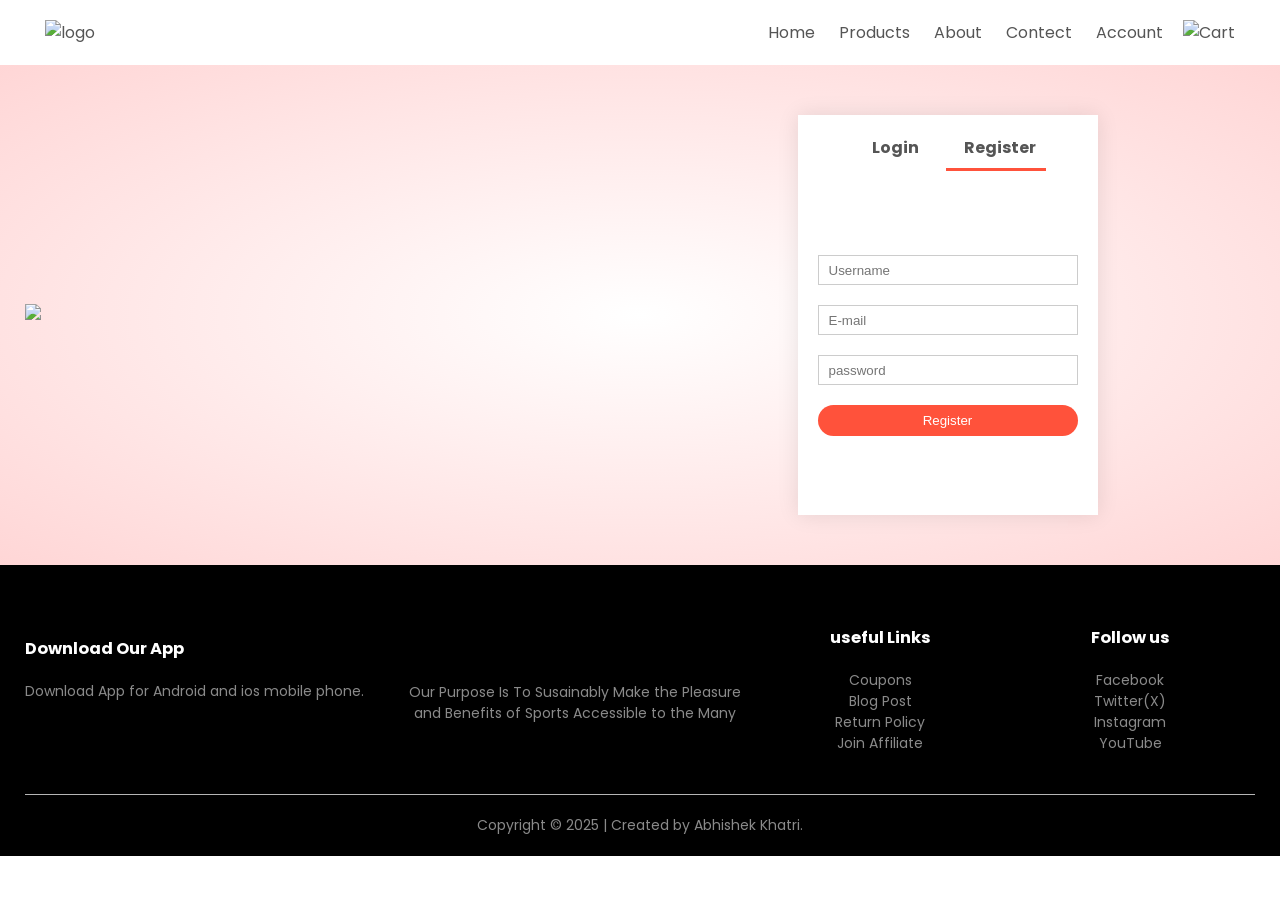
==== account.html @ 4558f69d "Red Store Website" ====
<!DOCTYPE html>
<html lang="en">

<head>
    <meta charset="UTF-8">
    <meta name="viewport" content="width=device-width, initial-scale=1.0">
    <link rel="stylesheet" href="style.css">
    <title> All Products - RedStore </title>

    <!------------------------ Font Link | Google Font ----------------------------->

    <link rel="preconnect" href="https://fonts.googleapis.com">
    <link rel="preconnect" href="https://fonts.gstatic.com" crossorigin>
    <link href="https://fonts.googleapis.com/css2?family=Poppins:wght@300;400;500;600;700&display=swap"
        rel="stylesheet">
    <link rel="stylesheet" href="https://cdnjs.cloudflare.com/ajax/libs/font-awesome/6.7.2/css/all.min.css">
</head>

<body>

    <div class="container">
        <div class="navbar">
            <div class="logo">
                <a href="index.html"><img src="../Ecommerce/image/logo.png" alt="logo" width="125px"></a>
            </div>
            <nav>
                <ul id="MenuItem">
                    <li><a href="index.html">Home</a></li>
                    <li><a href="product.html">Products</a></li>
                    <li><a href="#">About</a></li>
                    <li><a href="#">Contect</a></li>
                    <li><a href="account.html">Account</a></li>
                </ul>
            </nav>
           <a href="cart.html"> <img src="../Ecommerce/image/cart.png" alt="Cart" width="30px" height="30px"></a>
            <img src="../Ecommerce/image/menu.png" alt="menu" class="menu-icon" onclick="menutoggle()">
        </div>
    </div>
    <!-- -------------------------------Account page--------------------------------- -->

    <div class="account-page">
        <div class="container">
            <div class="row">
                <div class="col-2">
                    <img src="../Ecommerce/image/image1.png" width="100%">
                </div>

                <div class="col-2">
                    <div class="form-container">
                        <div class="form-btn">
                            <span onclick="login()">Login</span>
                            <span onclick="register()">Register</span>
                            <hr id="Indicator">
                        </div>

                        <form id="loginForm">
                            <input type="text " placeholder="Username">
                            <input type="password" placeholder="password">
                            <button tyle="Submit" class="btn">Login</button>
                            <a href="">Forgot Password</a>
                        </form>
                        <form id="regForm">
                            <input type="text " placeholder="Username">
                            <input type="email" placeholder="E-mail">
                            <input type="password" placeholder="password">
                            <button tyle="Submit" class="btn">Register</button>
                        </form>
                    </div>
                </div>
            </div>
        </div>
    </div>

    <!------------------------------------ Footer -------------------------------------->

    <div class="footer">
        <div class="container">
            <div class="row">
                <div class="footer-col-1">
                    <h3>Download Our App</h3>
                    <p>Download App for Android and ios mobile phone.</p>
                    <div class="app-logo">
                        <img src="../Ecommerce/image/play-store.png" alt="">
                        <img src="../Ecommerce/image/app-store.png" alt="">
                    </div>
                </div>
                <div class="footer-col-2">
                    <img src="../Ecommerce/image/logo-white.png" alt="">
                    <p>Our Purpose Is To Susainably Make the Pleasure and Benefits of Sports Accessible to the Many</p>
                </div>
                <div class="footer-col-3">
                    <h3>useful Links</h3>
                    <ul>
                        <li>Coupons</li>
                        <li>Blog Post</li>
                        <li>Return Policy</li>
                        <li>Join Affiliate</li>
                    </ul>
                </div>
                <div class="footer-col-4">
                    <h3>Follow us</h3>
                    <ul>
                        <li>Facebook</li>
                        <li>Twitter(X)</li>
                        <li>Instagram</li>
                        <li>YouTube</li>
                    </ul>
                </div>
            </div>
            <hr>
            <p class="copyright"> Copyright &copy 2025 | Created by Abhishek Khatri. </p>
        </div>
    </div>

    <!-- -------------------------------------JS for toggle menu---------------------------------- -->
    <script>

        var MenuItem = document.getElementById("MenuItem");

        MenuItem.style.maxHeight = "0px";
        function menutoggle() {
            if (MenuItem.style.maxHeight == "0px") {
                MenuItem.style.maxHeight = "200px";
            }
            else {
                MenuItem.style.maxHeight = "0px";
            }
        }
    </script>


    <!-- ------------------------------------js for toggle form-- ---------------------------------------->

    <script>
        var loginForm = document.getElementById("loginForm");
        var regForm = document.getElementById("regForm");
        var Indicator = document.getElementById("Indicator");

        function register() {
            regForm.style.transform = "translateX(0px)";
            loginForm.style.transform = "translateX(0px)";
            Indicator.style.transform = "translateX(100px)";
        }
        function login() {
            regForm.style.transform = "translateX(300px)";
            loginForm.style.transform = "translateX(300px)";
            Indicator.style.transform = "translateX(0px)";
        }


    </script>
</body>

</html>
---- style.css ----
* {
  margin: 0;
  padding: 0;
  box-sizing: border-box;
}

body {
  font-family: "Poppins", serif;
}
.navbar {
  display: flex;
  align-items: center;
  padding: 20px;
}

nav {
  flex: 1;
  text-align: right;
}

nav ul {
  display: inline-block;
  list-style-type: none;
}

nav ul li {
  display: inline-block;
  margin-right: 20px;
}

a {
  text-decoration: none;
  color: #555;
}
p {
  color: #555;
}
.container {
  max-width: 1300px;
  margin: auto;
  padding-left: 25px;
  padding-right: 25px;
}

.row {
  display: flex;
  align-items: center;
  flex-wrap: wrap;
  justify-content: space-around;
}

.col-2 {
  flex-basis: 50%;
  min-width: 300px;
}

.col-2 img {
  max-width: 100%;
  padding: 50px 0;
}

.col-2 h1 {
  font-size: 50px;
  line-height: 60px;
  margin: 25px 0;
}
.btn {
  display: inline-block;
  background: #ff523b;
  color: #fff;
  padding: 8px 30px;
  margin: 30px 0;
  border-radius: 30px;
  transition: 0.5s;
}
.btn:hover {
  background: #563434;
}
.header {
  background: radial-gradient(#fff, #ffd6d6);
}
.header .row {
  margin-top: 70px;
}

/*                Featured categories                         */

.categories {
  margin: 70px 0;
}

.col-3 {
  flex-basis: 30%;
  min-width: 250px;
  margin-bottom: 30px; 
}
.col-3 img {
  width: 100%; 
}

/*                   Feauture Products                            */

.small-container {
  max-width: 1080px;
  margin: auto;
  padding-left: 25px;
  padding-right: 25px;
}

.col-4 {
  flex-basis: 25%;
  padding: 10px;
  min-width: 200px;
  margin-bottom: 50px;
  transition: transform 0.5s; /* used for feature products  */
}

.col-4 img {
  width: 100%;
}

.title {
  text-align: center;
  margin: 0 auto 80px;
  position: relative;
  line-height: 60px;
  color: #555;
}

.title::after {
  content: "";
  background: #ff523b;
  width: 80px;
  height: 5px;
  border-radius: 5px;
  position: absolute;
  bottom: 0;
  left: 50%;
  transform: translateX(-50%);
}
h4 {
  color: #555;
  font-weight: normal;
}

.col-4 p {
  font-size: 14px;
}

.rating .fa,
.fa-solid,
.fa-regular {
  color: #ff523b;
}

.col-4:hover {
  transform: translateY(-5px);
  
}
    /*                      Offer                    */

.offer {
  background: radial-gradient(#fff, #ffd6d6);
  margin-top: 80px;
  padding: 30px 0;
}

.col-2 .offer-img {
  padding: 50px;
}

small {
  color: #555;
}

/*  ---------- Testimonial -------------  */

.testimonial {
  padding-top: 100px;
}

.testimonial .col-3 {
  text-align: center;
  padding: 40px 20px;
  box-shadow: 0 0 20px 0px rgba(0, 0, 0, 1);
  /* box-shadow: rgba(149, 157, 165, 0.2) 0px 8px 24px; */
  cursor: pointer;
  transition: transform 0.5s;
}

.testimonial .col-3 img {
  width: 50px;
  margin-top: 20px;
  border-radius: 50%;
}

.testimonial .col-3:hover {
  transform: translateY(-10px);
}

.fa-quote-left {
  font-size: 34px;
  color: #ff523b;
}

.col-3 p {
  font-size: 12px;
  margin: 12px 0;
  color: #777;
}
.testimonial .col-3 h3 {
  font-weight: 600;
  color: #555;
  font-size: 16px;
}

/* -----------Brands-------- */

.brands {
  margin: 100px auto;
}

.col-5 {
  width: 160px;
}

.col-5 img {
  width: 100%;
  cursor: pointer;
  filter: grayscale(100%);
}

.col-5 img:hover {
  filter: grayscale(0);
}

/* -------------------Footer-------------------- */

.footer {
  background: #000;
  color: #8a8a8a;
  font-size: 14px;
  padding: 60px 0 20px;
}
.footer p {
  color: #8a8a8a;
}
.footer h3 {
  color: #fff;
  margin-bottom: 20px;
}

.footer-col-1,
.footer-col-2,
.footer-col-3,
.footer-col-4 {
  min-width: 250px;
  margin-bottom: 20px;
}
.footer-col-1 {
  flex-basis: 30%;
}

.footer-col-2 {
  flex: 1;
  text-align: center;
}
.footer-col-2 img {
  width: 180px;
  margin-bottom: 20px;
}
.footer-col-3,
.footer-col-4 {
  flex-basis: 12%;
  text-align: center;
}

ul {
  list-style-type: none;
}

.app-logo {
  margin-top: 20px;
}

.app-logo img {
  width: 140px;
}
.footer hr {
  border: none;
  background: #b5b5b5;
  height: 1px;
  margin: 20px 0;
}

.copyright {
  text-align: center;
}

.menu-icon {
  width: 28px;
  margin-left: 20px;
  display: none;
}

/* --------------Media Quary For Menu------------ */

@media only screen and (max-width: 800px) {
  nav ul {
    position: absolute;
    top: 70px;
    left: 0;
    background: #333;
    width: 100%;
    overflow: hidden;
    transition: max-height 0.5s;
  }
  nav ul li {
    display: block;
    margin-right: 50px;
    margin-top: 10px;
    margin-bottom: 10px;
  }
  nav ul li a {
    color: #fff;
  }
  .menu-icon {
    display: block;
    cursor: pointer;
  }
}
/* ------------All products------- */
.row-2 {
  justify-content: space-between;
  margin: 100px auto 50px;
}

select {
  border: 1px solid #ff523b;
  padding: 5px;
}

select :focus {
  outline: none;
}

.page-btn {
  margin: 0 auto 80px;
}

.page-btn span {
  display: inline-block;
  border: 1px solid #ff523b;
  margin-left: 10px;
  width: 40px;
  height: 40px;
  text-align: center;
  line-height: 40px;
  cursor: pointer;
}

.page-btn span:hover {
  background: #ff523b;
  color: #fff;
}

/* single product */

.single-product {
  margin-top: 80px;
}

.single-product .col-2 img {
  padding: 0;
}
.single-product .col-2 {
  padding: 20px;
}
.single-product h4 {
  margin: 20px 0;
  font-size: 22px;
  font-weight: bold;
}
.single-product select {
  display: block;
  padding: 10px;
  margin-top: 20px;
}
.single-product input {
  width: 50px;
  height: 40px;
  padding-left: 10px;
  font-size: 20px;
  margin-right: 10px;
  border: 1px solid #ff523b;
}

input:focus {
  outline: none;
}

.single-product .fa {
  color: #ff523b;
  margin-left: 10px;
}

.small-img-row {
  display: flex;
  justify-content: space-between;
}
.small-img-col {
  flex-basis: 24%;
  cursor: pointer;
}

/*  Cart Item Details  */

.cart-page {
  margin: 80px auto;
}

table {
  width: 100%;
  border-collapse: collapse;
}

.cart-info {
  display: flex;
  flex-wrap: wrap;
}

th {
  text-align: left;
  padding: 5px;
  color: #fff;
  background: #ff523b;
  font-weight: normal;
}

td {
  padding: 10px 5px;
}

td input {
  width: 40px;
  height: 30px;
  padding: 5px;
}

td a {
  color: #ff523b;
  font-size: 12px;
}

td img {
  width: 80px;
  height: 80px;
  margin-right: 10px;
}

.total-price {
  display: flex;
  justify-content: flex-end;
}

.total-price table {
  border-top: 3px solid #ff523b;
  width: 100%;
  max-width: 400px;
}
td:last-child {
  text-align: right;
}

th:last-child {
  text-align: right;
}

/* Account Page---------------- */

.account-page {
  padding: 50px 0;
  background: radial-gradient(#fff, #ffd6d6);
}

.form-container {
  background: #fff;
  width: 300px;
  height: 400px;
  position: relative;
  text-align: center;
  padding: 20px 0;
  margin: auto;
  box-shadow: 0 0 20px 0px rgba(0, 0, 0, 0.1);
  overflow: hidden;
}

.form-container span {
  font-weight: bold;
  padding: 0 10px;
  color: #555;
  cursor: pointer;
  width: 100px;
  display: inline-block;
}

.form-btn {
  display: inline-block;
}
.form-container form {
  max-width: 300px;
  padding: 0 20px;
  position: absolute;
  top: 130px;
  transition: transform 1s;
}

form input {
  width: 100%;
  height: 30px;
  margin: 10px 0;
  padding: 0 10px;
  border: 1px solid #ccc;
}

form .btn {
  width: 100%;
  border: none;
  cursor: pointer;
  margin: 10px 0;
}

form .btn:focus {
  outline: none;
}

#loginForm {
  left: -300px;
}

#regForm {
  left: 0;
}

form a {
  font-size: 12px;
}

#Indicator {
  width: 100px;
  border: none;
  background: #ff523b;
  height: 3px;
  margin-top: 8px;
  transform: translateX(100px);
  transition: transform 1s;
}

/* media quary for less than 600 screen size */

@media only screen and (max-width: 600px) {
  .row {
    text-align: center;
  }
  .col-2,
  .col-3,
  .col-4 {
    flex-basis: 100%;
  }
  .single-product .row {
    text-align: left;
  }
  .single-product .col-2 {
    padding: 20px 0;
  }
  .single-product h1 {
    font-size: 26px;
    line-height: 32px;
  }
  .cart-info p {
    display: none;
  }
}
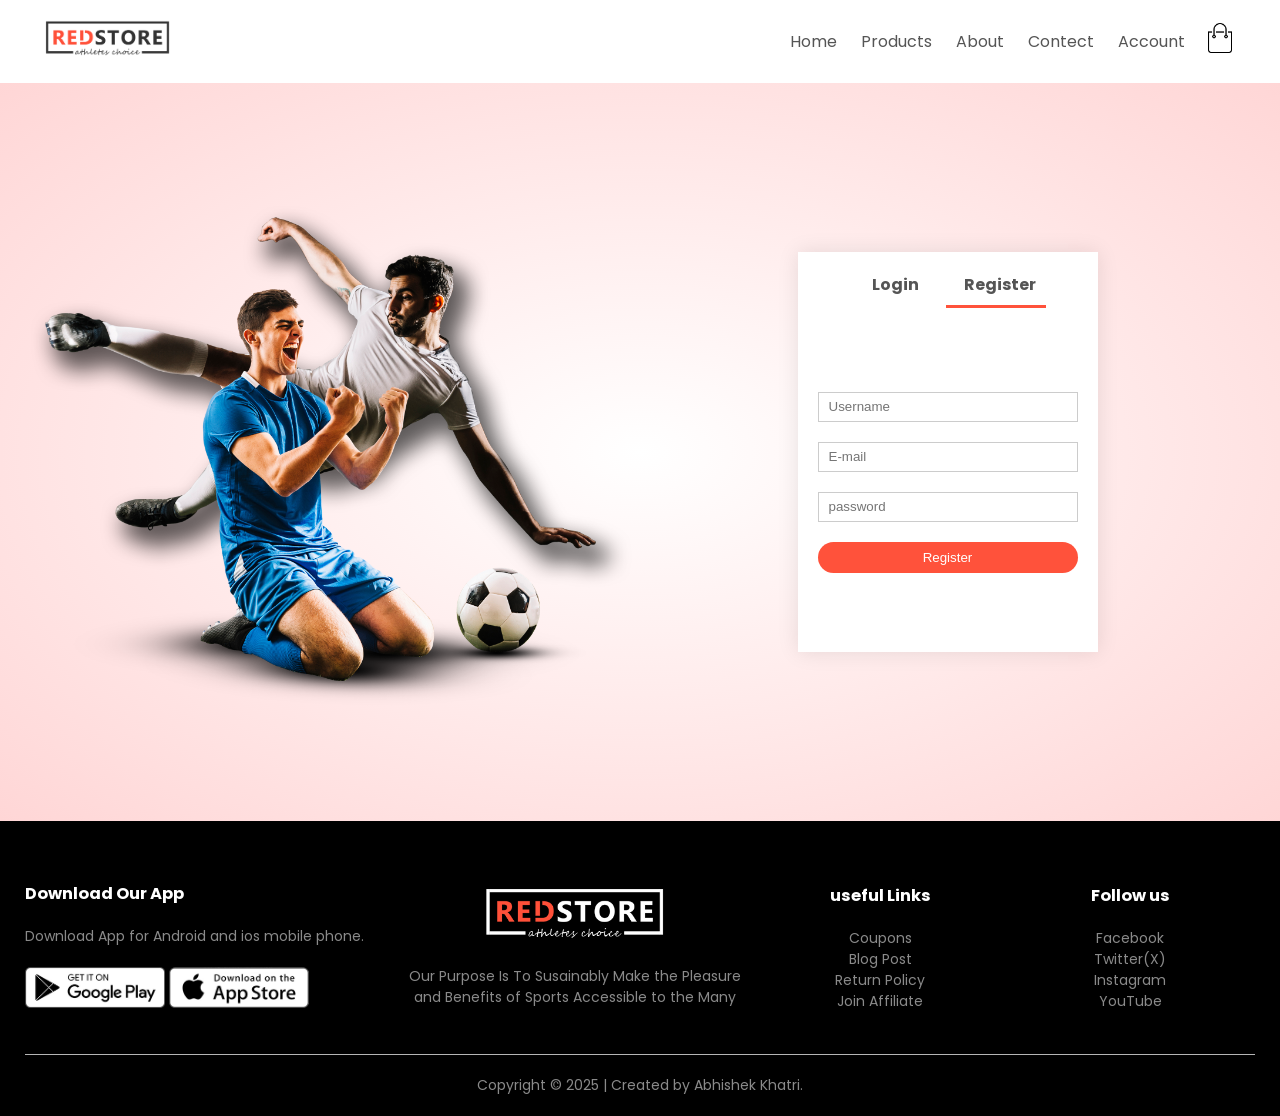
==== commit e137fc16: "Red Store Website" ====
--- a/account.html
+++ b/account.html
@@ -21,7 +21,7 @@
     <div class="container">
         <div class="navbar">
             <div class="logo">
-                <a href="index.html"><img src="../Ecommerce/image/logo.png" alt="logo" width="125px"></a>
+                <a href="index.html"><img src="image/logo.png" alt="logo" width="125px"></a>
             </div>
             <nav>
                 <ul id="MenuItem">
@@ -32,8 +32,8 @@
                     <li><a href="account.html">Account</a></li>
                 </ul>
             </nav>
-           <a href="cart.html"> <img src="../Ecommerce/image/cart.png" alt="Cart" width="30px" height="30px"></a>
-            <img src="../Ecommerce/image/menu.png" alt="menu" class="menu-icon" onclick="menutoggle()">
+           <a href="cart.html"> <img src="image/cart.png" alt="Cart" width="30px" height="30px"></a>
+            <img src="image/menu.png" alt="menu" class="menu-icon" onclick="menutoggle()">
         </div>
     </div>
     <!-- -------------------------------Account page--------------------------------- -->
@@ -42,7 +42,7 @@
         <div class="container">
             <div class="row">
                 <div class="col-2">
-                    <img src="../Ecommerce/image/image1.png" width="100%">
+                    <img src="image/image1.png" width="100%">
                 </div>
 
                 <div class="col-2">
@@ -80,12 +80,12 @@
                     <h3>Download Our App</h3>
                     <p>Download App for Android and ios mobile phone.</p>
                     <div class="app-logo">
-                        <img src="../Ecommerce/image/play-store.png" alt="">
-                        <img src="../Ecommerce/image/app-store.png" alt="">
+                        <img src="image/play-store.png" alt="">
+                        <img src="image/app-store.png" alt="">
                     </div>
                 </div>
                 <div class="footer-col-2">
-                    <img src="../Ecommerce/image/logo-white.png" alt="">
+                    <img src="image/logo-white.png" alt="">
                     <p>Our Purpose Is To Susainably Make the Pleasure and Benefits of Sports Accessible to the Many</p>
                 </div>
                 <div class="footer-col-3">
